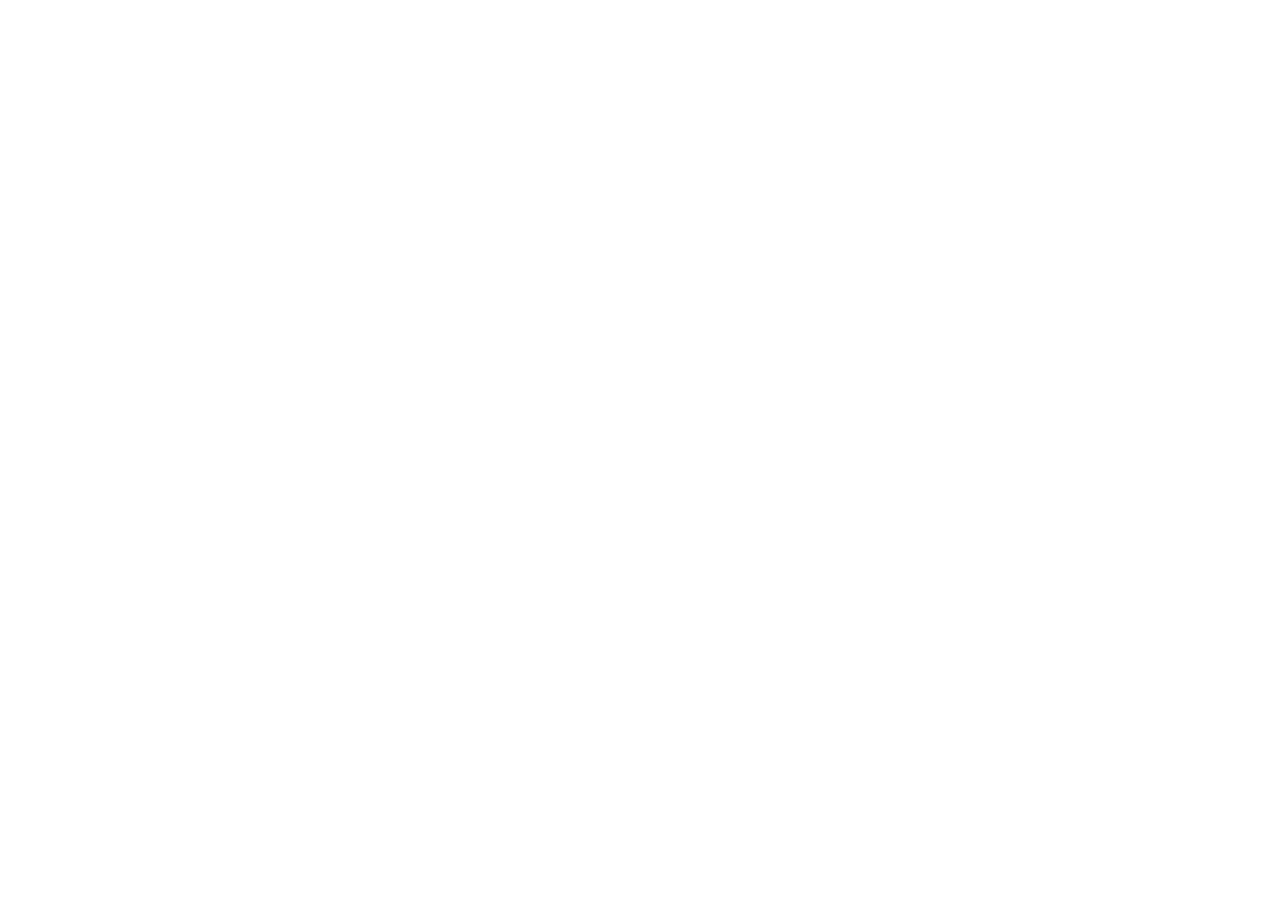
==== index.html @ fa5d4656 ":tada: Init: Basic structure of the project" ====
<!DOCTYPE html>
<html lang="en">
<head>
    <meta charset="UTF-8">
    <link rel="shortcut icon" href="Img/Parking-Sign-Flat-Style.ico" type="image/x-icon">
    <meta name="viewport" content="width=device-width, initial-scale=1.0">
    <meta name="copyright" content="Anderson Oloroso © 2026">
    <meta http-equiv="refresh" content="10000">
    <meta name="description" content="Proyecto Final JS">
    <meta name="author" content="Anderson-Olororoso">
    <link rel="stylesheet" href="Css/style.css">
    <link rel="stylesheet" href="Css/responsive.css">
    <title>Parqueo Tu favorito</title>
</head>
<body>
    

    <script src="JS/script.js"></script>
</body>
</html>
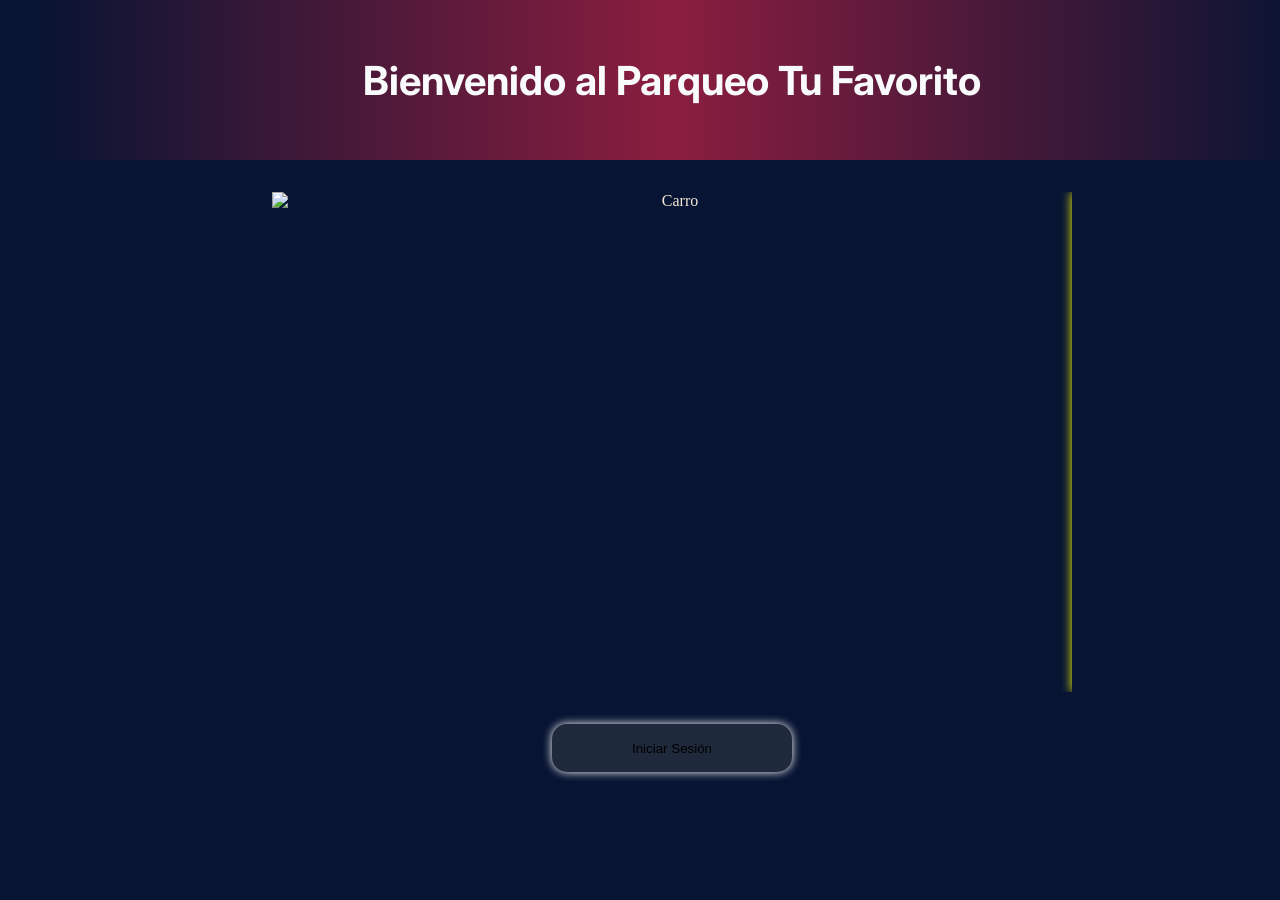
==== commit dd5eebc4: ":sparkles: Feat: Main page finished" ====
--- a/index.html
+++ b/index.html
@@ -13,8 +13,20 @@
     <title>Parqueo Tu favorito</title>
 </head>
 <body>
-    
-
+    <header>
+        <h1>Bienvenido al Parqueo Tu Favorito</h1>
+    </header>
+    <main>
+        <div id="carrusel">
+            <div id="pantalla">
+                <section><img src="https://media.gq.com.mx/photos/5d6ec5c43d0c810008e7008c/16:9/w_2560%2Cc_limit/bugatti.jpg" alt="Carro"></section>
+                <section><img src="https://images.unsplash.com/photo-1578047798395-2cbf6263c467?fm=jpg&q=60&w=3000&auto=format&fit=crop&ixlib=rb-4.1.0&ixid=M3wxMjA3fDB8MHxzZWFyY2h8Nnx8eWFtYWhhJTIwcjZ8ZW58MHx8MHx8fDA%3D" alt="Moto"></section>
+                <section><img src="https://puromotor.com/wp-content/uploads/2024/01/Captura-de-pantalla-2024-01-08-a-las-10.44.09-1-1024x667.png" alt="Otros"></section>
+            </div>
+        </div>
+        <a href="log-in.html" target="_self"><button>Iniciar Sesión</button></a>
+    </main>
+    <footer></footer>
     <script src="JS/script.js"></script>
 </body>
 </html>
--- a/Css/style.css
+++ b/Css/style.css
@@ -0,0 +1,153 @@
+@import url('https://fonts.googleapis.com/css2?family=Inter:wght@300;400;500;600;700&family=Poppins:wght@400;500;600;700&family=JetBrains+Mono:wght@400;500;600&display=swap');
+
+:root {
+    --bg-color:#071433;
+    --paper:#F3E9D7;
+    --accent:#D9773B;
+    --accent2:#8B1E3F;
+    --navy:#071433;        /* fondo oscuro */
+    --navy-mid:#0b2b44;    /* contraste más claro */
+    --warm-edge:#c99b78;   /* borde cálido visible */
+    --paper:#F3E9D7;  
+  /* Familias tipográficas */
+  --fuente-primaria: 'Inter', sans-serif;
+  --fuente-secundaria: 'Poppins', sans-serif;
+  --fuente-monoespaciada: 'JetBrains Mono', monospace;
+
+    --titulo: #f8fafc;
+    --subtitulo: #e2e8f0;
+    --texto-principal: #e2e8f0;
+    --texto-secundario: #94a3b8;
+    
+    --fondo-primario: #0f172a;
+    --fondo-secundario: #1e293b;
+    --fondo-oscuro: #020617;
+    --fondo-tarjeta: #1e293b;
+    --fondo-hover: #0c4a6e;
+
+    --borde-color: #334155;
+    --borde-frio: #0369a1;
+
+  /* Tamaños de fuente */
+  --h1: 2.5rem;
+  --h2: 2rem;
+  --h3: 1.5rem;
+  --h4: 1.25rem;
+  --texto-lg: 1.125rem;
+  --texto-base: 1rem;
+  --texto-sm: 0.875rem;
+  --texto-xs: 0.75rem;
+
+  /* Pesos de fuente */
+  --peso-light: 300;
+  --peso-normal: 400;
+  --peso-medio: 500;
+  --peso-semibold: 600;
+  --peso-bold: 700;
+
+  /* Altura de línea */
+  --altura-compacta: 1.2;
+  --altura-normal: 1.5;
+  --altura-espaciada: 1.8;
+
+  /* Espaciado de letras */
+  --tracking-normal: 0;
+  --tracking-wide: 0.025em;
+  --tracking-wider: 0.05em;
+}
+
+*{
+    margin: 0;
+    padding: 0;
+}
+
+body{
+  width: 100%;
+  height: auto;
+  display: flex;
+  background-color:var(--bg-color);
+  color: var(--paper);
+  align-items: center;
+  text-align: center;
+  justify-content: center;
+  flex-flow: column wrap;
+}
+header{
+  width: 100%;
+  height: 10rem;
+  display: flex;
+  align-items: center;
+  text-align: center;
+  justify-content: center;
+  background: linear-gradient(to right, var(--navy), var(--accent2), var(--navy));
+}
+header h1{
+  font-size: var(--h1);
+  font-family: var(--fuente-primaria);
+  color: var(--titulo);
+}
+main {
+  width: 100%;
+  margin: 2rem;
+  display: flex;
+  align-items: center;
+  text-align: center;
+  justify-content: center;
+  flex-flow: column wrap;
+}
+
+#carrusel {
+  display: flex;
+  width: 100%;
+  max-width: 800px; 
+  height: 500px; 
+  align-items: center;
+  justify-content: center;
+  overflow: hidden;
+  position: relative;
+}
+
+#pantalla {
+  display: flex;
+  width: 100%; 
+  height: 100%;
+  max-height: 500px;
+  transition: transform 0.6s ease-in-out;
+  border-radius: 15px;
+}
+
+section {
+  min-width: 100%;
+  height: 100%;
+  display: flex;  
+  align-items: center;  
+  justify-content: center;  
+}
+
+img {
+  width: 100%;  
+  height: 100%;
+  box-shadow: 0px 0px 10px yellow;
+  object-fit: contain; 
+  display: block;
+}
+
+main button{
+  margin-top: 2rem;
+  width: 15rem;
+  height: 3rem;
+  background-color: var(--fondo-secundario);
+  border-radius: 15px;
+  border-style: none;
+  box-shadow: 0px 0px 10px white;
+}
+main button a{
+  font-size: var(--texto-lg);
+  color: var(--texto-principal);
+  text-decoration: none;
+    
+}
+main button:hover{
+  transform: scale(1.1);
+  transition: 0.4s ease;
+}
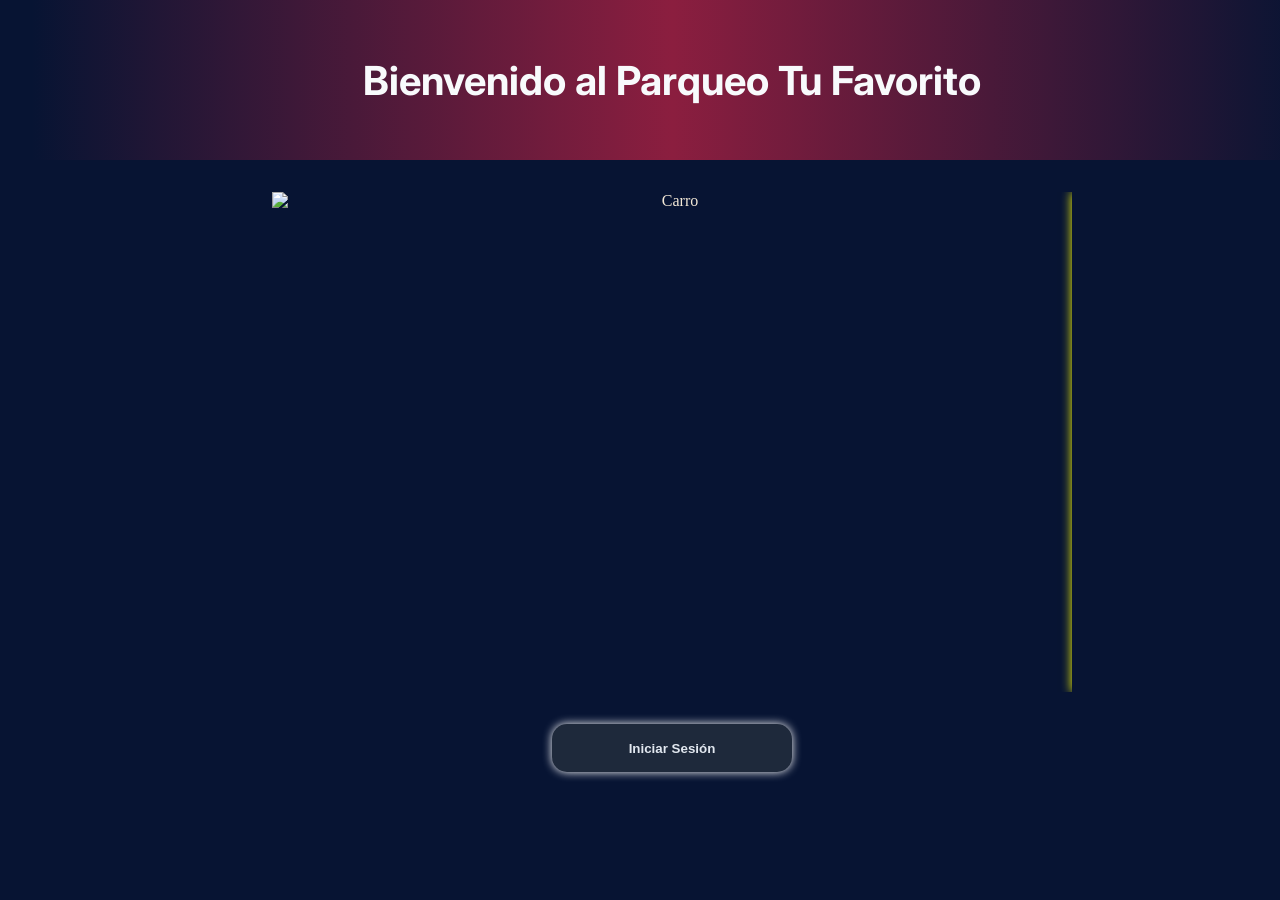
==== commit ca12b6e8: ":link: Link: Linking all pages" ====
--- a/index.html
+++ b/index.html
@@ -1,5 +1,5 @@
 <!DOCTYPE html>
-<html lang="en">
+<html lang="es">
 <head>
     <meta charset="UTF-8">
     <link rel="shortcut icon" href="Img/Parking-Sign-Flat-Style.ico" type="image/x-icon">
--- a/Css/style.css
+++ b/Css/style.css
@@ -1,32 +1,31 @@
 @import url('https://fonts.googleapis.com/css2?family=Inter:wght@300;400;500;600;700&family=Poppins:wght@400;500;600;700&family=JetBrains+Mono:wght@400;500;600&display=swap');
 
 :root {
-    --bg-color:#071433;
-    --paper:#F3E9D7;
-    --accent:#D9773B;
-    --accent2:#8B1E3F;
-    --navy:#071433;        /* fondo oscuro */
-    --navy-mid:#0b2b44;    /* contraste más claro */
-    --warm-edge:#c99b78;   /* borde cálido visible */
-    --paper:#F3E9D7;  
+  --bg-color:#071433;
+  --paper:#F3E9D7;
+  --accent:#D9773B;
+  --accent2:#8B1E3F;
+  --navy:#071433;        /* fondo oscuro */
+  --navy-mid:#0b2b44;    /* contraste más claro */
+  --warm-edge:#c99b78;   /* borde cálido visible */
+  --paper:#F3E9D7;  
   /* Familias tipográficas */
   --fuente-primaria: 'Inter', sans-serif;
   --fuente-secundaria: 'Poppins', sans-serif;
   --fuente-monoespaciada: 'JetBrains Mono', monospace;
 
-    --titulo: #f8fafc;
-    --subtitulo: #e2e8f0;
-    --texto-principal: #e2e8f0;
-    --texto-secundario: #94a3b8;
+  --titulo: #f8fafc;
+  --subtitulo: #e2e8f0;
+  --texto-principal: #e2e8f0;
+  --texto-secundario: #94a3b8;
     
-    --fondo-primario: #0f172a;
-    --fondo-secundario: #1e293b;
-    --fondo-oscuro: #020617;
-    --fondo-tarjeta: #1e293b;
-    --fondo-hover: #0c4a6e;
-
-    --borde-color: #334155;
-    --borde-frio: #0369a1;
+  --fondo-primario: #0f172a;
+  --fondo-secundario: #1e293b;
+  --fondo-oscuro: #020617;
+  --fondo-tarjeta: #1e293b;
+  --fondo-hover: #0c4a6e;
+  --borde-color: #334155;
+  --borde-frio: #0369a1;
 
   /* Tamaños de fuente */
   --h1: 2.5rem;
@@ -57,8 +56,9 @@
 }
 
 *{
-    margin: 0;
-    padding: 0;
+  margin: 0;
+  padding: 0;
+  box-sizing: border-box;
 }
 
 body{
@@ -86,6 +86,53 @@
   font-family: var(--fuente-primaria);
   color: var(--titulo);
 }
+
+
+.navbar {
+  width: 250px;
+  background: linear-gradient(135deg, #667eea, #764ba2);
+  height: 100vh;
+  padding: 20px 0;
+  position: fixed;
+  left: 0;
+  top: 0;
+  box-shadow: 2px 0 10px rgba(0, 0, 0, 0.2);
+}
+
+.navbar-header {
+  padding: 0 20px 30px;
+  border-bottom: 2px solid rgba(255, 255, 255, 0.2);
+  margin-bottom: 20px;
+}
+
+.navbar-header h3 {
+  color: var(--texto-principal);
+  font-size: var(--h3);
+}
+
+.navbar ul {
+  list-style: none;
+}
+
+.navbar li {
+  margin: 10px 0;
+}
+
+.navbar a {
+  display: block;
+  padding: 15px 20px;
+  color: var(--texto-principal);
+  text-decoration: none;
+  transition: 0.3s;
+  border-left: 4px solid transparent;
+}
+
+.navbar a:hover {
+  background: rgba(255, 255, 255, 0.1);
+  border-left-color: var(--borde-frio);
+  padding-left: 25px;
+}
+
 main {
   width: 100%;
   margin: 2rem;
@@ -139,6 +186,8 @@
   background-color: var(--fondo-secundario);
   border-radius: 15px;
   border-style: none;
+  font-weight: var(--peso-bold);
+  color: var(--texto-principal);
   box-shadow: 0px 0px 10px white;
 }
 main button a{
@@ -150,4 +199,101 @@
 main button:hover{
   transform: scale(1.1);
   transition: 0.4s ease;
+}
+
+form{
+  width: 20rem;
+  height: 30rem;
+  display: flex;
+  align-items: center;
+  text-align: center;
+  justify-content: center;
+  flex-flow: column wrap;
+  background-color: #0369a1;
+  border-radius: 15px;
+  box-shadow: 0px 0px 10px var(--texto-principal);
+}
+
+form img{
+  width: 5rem;
+  height: 5rem;
+  box-shadow: none;
+  margin-bottom: 1rem;
+}
+
+
+form label {
+  margin-top: 1rem;
+  font-size: var(--h4);
+  color: var(--texto-secundario);
+  margin-bottom: 8px;
+  font-weight: 500;
+  display: flex;
+}
+
+form input, select {
+  padding: 12px;
+  border: 2px solid var(--paper);
+  border-radius: 6px;
+  font-size: 16px;
+  transition: 0.3s;
+}
+
+form input:focus {
+  outline: none;
+  border-color: #667eea;
+  box-shadow: 0 0 0 3px rgba(102, 126, 234, 0.1);
+}
+
+form button {
+  width: 75%;
+  padding: 12px;
+  margin-top: 1rem;
+  background: #667eea;
+  color: var(--texto-principal);
+  border: none;
+  border-radius: 6px;
+  font-size: 16px;
+  font-weight: 600;
+  cursor: pointer;
+  transition: 0.3s;
+  box-shadow: none;
+}
+
+form button:hover {
+  background: #764ba2;
+  transform: translateY(-2px);
+}
+
+.register-vehicle{
+  padding-top: 2rem;
+  height: auto;
+  padding-bottom: 3rem;
+  box-shadow: none;
+}
+
+.register-vehicle-type{
+  height: auto;
+  box-shadow: none;
+  padding: 3rem 2rem 3rem 2rem;
+}
+
+.croquis{
+  flex-grow: 1;
+  width: calc(100% - 250px);
+  height: auto;
+  display: flex;
+  gap: 1rem;
+  flex-flow: row wrap;
+  margin: 3rem 3rem 3rem 0;
+  margin-left: 250px;
+}
+
+.croquis div{
+  width: 14.5rem;
+  height: 10rem;
+  background-color: #667eea;
+  display: flex;
+  align-items: center;
+  justify-content: center;
 }
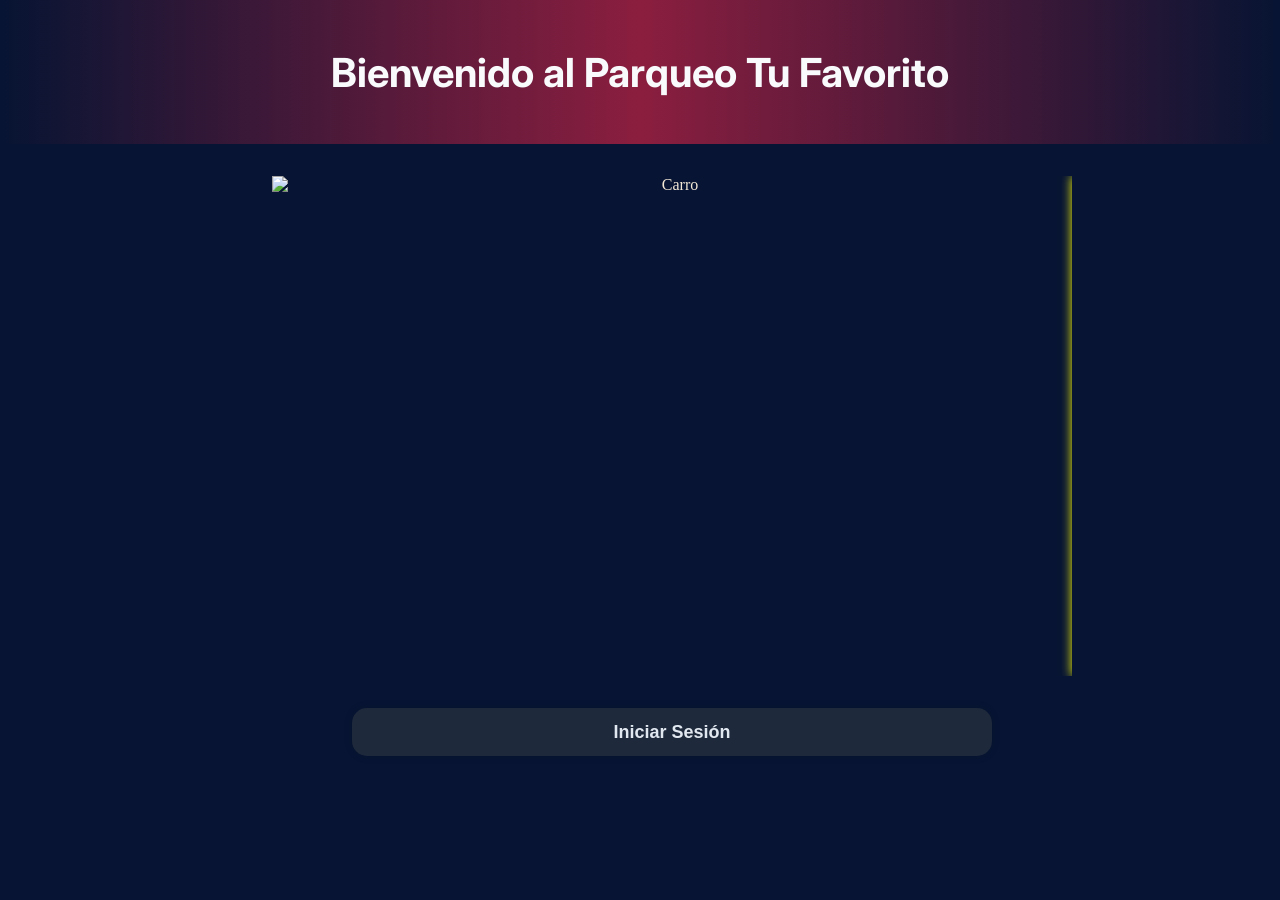
==== commit 668bc00c: ":sparkles: Feat: Reportes" ====
--- a/index.html
+++ b/index.html
@@ -24,7 +24,7 @@
                 <section><img src="https://puromotor.com/wp-content/uploads/2024/01/Captura-de-pantalla-2024-01-08-a-las-10.44.09-1-1024x667.png" alt="Otros"></section>
             </div>
         </div>
-        <a href="log-in.html" target="_self"><button>Iniciar Sesión</button></a>
+        <button><a href="log-in.html" target="_self">Iniciar Sesión</a></button>
     </main>
     <footer></footer>
     <script src="JS/script.js"></script>
--- a/Css/style.css
+++ b/Css/style.css
@@ -1,31 +1,55 @@
 @import url('https://fonts.googleapis.com/css2?family=Inter:wght@300;400;500;600;700&family=Poppins:wght@400;500;600;700&family=JetBrains+Mono:wght@400;500;600&display=swap');
 
 :root {
-  --bg-color:#071433;
-  --paper:#F3E9D7;
-  --accent:#D9773B;
-  --accent2:#8B1E3F;
-  --navy:#071433;        /* fondo oscuro */
-  --navy-mid:#0b2b44;    /* contraste más claro */
-  --warm-edge:#c99b78;   /* borde cálido visible */
-  --paper:#F3E9D7;  
-  /* Familias tipográficas */
-  --fuente-primaria: 'Inter', sans-serif;
-  --fuente-secundaria: 'Poppins', sans-serif;
-  --fuente-monoespaciada: 'JetBrains Mono', monospace;
-
+  /* Colores principales */
+  --bg-color: #071433;
+  --navy: #071433;
+  --navy-mid: #0b2b44;
+  --navy-dark: #0f172a;
+  --navy-darker: #020617;
+  --navy-lightest: #1e293b;
+
+  /* Colores acentos */
+  --accent: #D9773B;
+  --accent2: #8B1E3F;
+  --accent-blue: #0369a1;
+  --accent-blue-light: #0284c7;
+  --accent-green: #059669;
+  --accent-green-light: #10b981;
+  --accent-red: #dc2626;
+  --accent-red-light: #ef4444;
+
+  /* Colores de texto */
+  --paper: #F3E9D7;
   --titulo: #f8fafc;
   --subtitulo: #e2e8f0;
   --texto-principal: #e2e8f0;
   --texto-secundario: #94a3b8;
-    
+
+  /* Colores de fondo */
   --fondo-primario: #0f172a;
   --fondo-secundario: #1e293b;
   --fondo-oscuro: #020617;
   --fondo-tarjeta: #1e293b;
   --fondo-hover: #0c4a6e;
+  --warm-edge: #c99b78;
+
+  /* Colores de borde */
   --borde-color: #334155;
   --borde-frio: #0369a1;
+  --borde-transparente: rgba(255, 255, 255, 0.2);
+  --borde-transparente-light: rgba(255, 255, 255, 0.15);
+  --borde-transparente-dark: rgba(0, 0, 0, 0.2);
+
+  /* Colores de estado */
+  --slot-ocupado: #0369a1;
+  --slot-libre: #8B1E3F;
+  --slot-total: #059669;
+
+  /* Gradientes */
+  --gradient-header: linear-gradient(to right, var(--navy), var(--accent2), var(--navy));
+  --gradient-navbar: linear-gradient(135deg, #667eea, #764ba2);
+  --gradient-button-hover: #764ba2;
 
   /* Tamaños de fuente */
   --h1: 2.5rem;
@@ -53,6 +77,40 @@
   --tracking-normal: 0;
   --tracking-wide: 0.025em;
   --tracking-wider: 0.05em;
+
+  /* Tamaños comunes */
+  --spacing-xs: 0.25rem;
+  --spacing-sm: 0.5rem;
+  --spacing-md: 1rem;
+  --spacing-lg: 1.5rem;
+  --spacing-xl: 2rem;
+  --spacing-2xl: 3rem;
+
+  /* Border radius */
+  --radius-sm: 6px;
+  --radius-md: 8px;
+  --radius-lg: 12px;
+  --radius-xl: 15px;
+
+  /* Sombras */
+  --shadow-sm: 0px 0px 10px rgba(0, 0, 0, 0.1);
+  --shadow-md: 2px 0 10px rgba(0, 0, 0, 0.2);
+  --shadow-lg: 0 10px 25px -5px rgba(2, 6, 23, 0.5);
+  --shadow-xl: 0 10px 40px rgba(0, 0, 0, 0.5);
+
+  /* Familias tipográficas */
+  --fuente-primaria: 'Inter', sans-serif;
+  --fuente-secundaria: 'Poppins', sans-serif;
+  --fuente-monoespaciada: 'JetBrains Mono', monospace;
+
+  /* Duraciones de transición */
+  --transition-fast: 0.2s ease;
+  --transition-normal: 0.3s;
+  --transition-slow: 0.6s ease-in-out;
+
+  /* Ancho de navbar */
+  --navbar-width: 250px;
+  --navbar-width-compact: 220px;
 }
 
 *{
@@ -67,19 +125,18 @@
   display: flex;
   background-color:var(--bg-color);
   color: var(--paper);
+  flex-direction: column;
+  margin: 0;
+  padding: 0;
+}
+header{
+  width: 100%;
+  height: 7rem;
+  display: flex;
   align-items: center;
   text-align: center;
   justify-content: center;
-  flex-flow: column wrap;
-}
-header{
-  width: 100%;
-  height: 10rem;
-  display: flex;
-  align-items: center;
-  text-align: center;
-  justify-content: center;
-  background: linear-gradient(to right, var(--navy), var(--accent2), var(--navy));
+  background: var(--gradient-header);
 }
 header h1{
   font-size: var(--h1);
@@ -89,19 +146,19 @@
 
 
 .navbar {
-  width: 250px;
-  background: linear-gradient(135deg, #667eea, #764ba2);
+  width: var(--navbar-width);
+  background: var(--gradient-navbar);
   height: 100vh;
   padding: 20px 0;
   position: fixed;
   left: 0;
   top: 0;
-  box-shadow: 2px 0 10px rgba(0, 0, 0, 0.2);
+  box-shadow: var(--shadow-md);
 }
 
 .navbar-header {
   padding: 0 20px 30px;
-  border-bottom: 2px solid rgba(255, 255, 255, 0.2);
+  border-bottom: 2px solid var(--borde-transparente);
   margin-bottom: 20px;
 }
 
@@ -136,12 +193,14 @@
 main {
   width: 100%;
   margin: 2rem;
+  height: auto;
   display: flex;
   align-items: center;
   text-align: center;
   justify-content: center;
   flex-flow: column wrap;
 }
+
 
 #carrusel {
   display: flex;
@@ -184,33 +243,36 @@
   width: 15rem;
   height: 3rem;
   background-color: var(--fondo-secundario);
-  border-radius: 15px;
+  border-radius: var(--radius-xl);
   border-style: none;
   font-weight: var(--peso-bold);
   color: var(--texto-principal);
-  box-shadow: 0px 0px 10px white;
-}
+  box-shadow: var(--shadow-sm);
+}
+
 main button a{
   font-size: var(--texto-lg);
   color: var(--texto-principal);
   text-decoration: none;
+
     
 }
 main button:hover{
   transform: scale(1.1);
-  transition: 0.4s ease;
+  transition: var(--transition-normal);
 }
 
 form{
   width: 20rem;
-  height: 30rem;
+  height: auto;
   display: flex;
   align-items: center;
   text-align: center;
   justify-content: center;
   flex-flow: column wrap;
-  background-color: #0369a1;
-  border-radius: 15px;
+  background-color: var(--accent-blue);
+  border-radius: var(--radius-xl);
+  padding: var(--spacing-2xl) var(--spacing-lg) var(--spacing-2xl) var(--spacing-lg);
   box-shadow: 0px 0px 10px var(--texto-principal);
 }
 
@@ -218,25 +280,25 @@
   width: 5rem;
   height: 5rem;
   box-shadow: none;
-  margin-bottom: 1rem;
+  margin-bottom: var(--spacing-md);
 }
 
 
 form label {
-  margin-top: 1rem;
+  margin-top: var(--spacing-md);
   font-size: var(--h4);
   color: var(--texto-secundario);
   margin-bottom: 8px;
-  font-weight: 500;
+  font-weight: var(--peso-medio);
   display: flex;
 }
 
 form input, select {
   padding: 12px;
   border: 2px solid var(--paper);
-  border-radius: 6px;
+  border-radius: var(--radius-sm);
   font-size: 16px;
-  transition: 0.3s;
+  transition: var(--transition-normal);
 }
 
 form input:focus {
@@ -248,20 +310,20 @@
 form button {
   width: 75%;
   padding: 12px;
-  margin-top: 1rem;
+  margin-top: var(--spacing-md);
   background: #667eea;
   color: var(--texto-principal);
   border: none;
-  border-radius: 6px;
+  border-radius: var(--radius-sm);
   font-size: 16px;
-  font-weight: 600;
+  font-weight: var(--peso-semibold);
   cursor: pointer;
-  transition: 0.3s;
+  transition: var(--transition-normal);
   box-shadow: none;
 }
 
 form button:hover {
-  background: #764ba2;
+  background: var(--gradient-button-hover);
   transform: translateY(-2px);
 }
 
@@ -277,23 +339,356 @@
   box-shadow: none;
   padding: 3rem 2rem 3rem 2rem;
 }
-
-.croquis{
-  flex-grow: 1;
-  width: calc(100% - 250px);
+.record-vehicles, .record-types, .record-facturas, .record-reportes{
+  width: calc(100% - 300px); 
+  margin-left: 5rem;      
+  margin-right: auto;
   height: auto;
   display: flex;
-  gap: 1rem;
+  flex-flow: column wrap;
+  justify-content: space-evenly;
+  align-items: center;
+}
+
+.filters, .text{
+  width:calc(100% - 300px);
+  height: auto;
+  display: flex;
   flex-flow: row wrap;
-  margin: 3rem 3rem 3rem 0;
-  margin-left: 250px;
-}
-
-.croquis div{
-  width: 14.5rem;
-  height: 10rem;
-  background-color: #667eea;
-  display: flex;
-  align-items: center;
-  justify-content: center;
-}+  align-items: center;
+  justify-content: center;
+  gap: 30rem;
+  font-weight: bold;
+  color: white;
+}
+.slots{
+  min-width: calc(100% - 300px);
+  display: flex;
+  flex-flow: row wrap;
+  justify-content: center;
+  align-items: center;
+}
+
+.slots h2{
+  width: 100%;
+  margin-bottom: 1rem;
+}
+
+.slots div{
+  width: 10%;
+  height: 5rem;
+  align-items: center;
+  margin-bottom: 1rem;
+  display: flex;
+  flex-flow: column wrap;
+  justify-content: center;
+  text-align: center;
+}
+
+.slots div strong{
+  font-size: 2rem;
+}
+
+#occuped-slot{
+  background-color: var(--slot-ocupado);
+}
+#free-slot{
+  background-color: var(--slot-libre);
+}
+
+.all-slots{
+  background-color: var(--slot-total);
+}
+
+.table-container {
+  width: 80%;
+  max-width: 1400px;
+  margin: var(--spacing-md) 0rem var(--spacing-md) 2rem;
+  background-color: var(--navy-mid);
+  border-radius: var(--radius-lg);
+  border: 1px solid var(--borde-color);
+  box-shadow: var(--shadow-lg);
+  overflow-x: auto;
+  -webkit-overflow-scrolling: touch;
+}
+table {
+  width: 100%;
+  border-collapse: collapse;
+  font-family: var(--fuente-primaria);
+  text-align: center;
+}
+
+th {
+  background-color: var(--navy);
+  color: var(--titulo);
+  font-family: var(--fuente-secundaria);
+  font-size: var(--texto-sm);
+  font-weight: var(--peso-semibold);
+  text-transform: uppercase;
+  letter-spacing: var(--tracking-wider);
+  padding: 18px 24px;
+  border-bottom: 2px solid var(--warm-edge);
+}
+
+th:first-child { border-top-left-radius: var(--radius-lg); }
+th:last-child { border-top-right-radius: var(--radius-lg); }
+
+td {
+  padding: 16px 24px;
+  color: var(--texto-principal);
+  font-size: var(--texto-base);
+  font-weight: var(--peso-normal);
+  line-height: var(--altura-compacta);
+  border-bottom: 1px solid var(--borde-color);
+  transition: background-color var(--transition-fast);
+}
+
+tbody tr:nth-child(even) {
+  background-color: rgba(2, 6, 23, 0.2);
+}
+
+tbody tr:hover {
+  background-color: var(--fondo-hover);
+}
+.placa {
+  font-family: var(--fuente-monoespaciada);
+  font-weight: var(--peso-bold);
+  color: var(--paper);
+  background-color: var(--fondo-secundario);
+  padding: 6px 12px;
+  border-radius: var(--radius-sm);
+  border: 1px solid var(--warm-edge);
+  display: inline-block;
+  letter-spacing: var(--tracking-wide);
+}
+.tipo-auto {
+  font-weight: var(--peso-medio);
+  color: var(--subtitulo);
+}
+.hora {
+  color: var(--texto-secundario);
+  font-size: var(--texto-sm);
+}
+.tarifa {
+  font-family: var(--fuente-secundaria);
+  font-weight: var(--peso-bold);
+  color: var(--accent);
+  font-size: var(--texto-lg);
+  text-shadow: 0 2px 4px rgba(139, 30, 63, 0.2);
+}
+tbody tr:last-child td {
+  border-bottom: none;
+}
+
+.modal {
+  display: none;
+  position: fixed;
+  z-index: 1000;
+  left: 0;
+  top: 0;
+  width: 100%;
+  height: 100%;
+  background-color: rgba(0, 0, 0, 0.7);
+  align-items: center;
+  justify-content: center;
+  overflow-y: auto;
+  padding: 2rem 0;
+}
+
+.modal-contenido {
+  background-color: var(--fondo-tarjeta);
+  padding: var(--spacing-lg);
+  border: 2px solid var(--borde-frio);
+  border-radius: var(--radius-lg);
+  max-width: 500px;
+  width: 90%;
+  box-shadow: var(--shadow-xl);
+  animation: slideIn var(--transition-slow);
+  margin: 0 auto;
+}
+
+@keyframes slideIn {
+  from {
+    transform: translateY(-50px);
+    opacity: 0;
+  }
+  to {
+    transform: translateY(0);
+    opacity: 1;
+  }
+}
+
+.modal-header {
+  display: flex;
+  justify-content: space-between;
+  align-items: center;
+  margin-bottom: 1.5rem;
+  border-bottom: 2px solid var(--borde-color);
+  padding-bottom: var(--spacing-md);
+}
+
+.modal-header h2 {
+  color: var(--titulo);
+  font-size: var(--h3);
+  margin: 0;
+}
+
+.cerrar-modal {
+  background: none;
+  border: none;
+  font-size: 2rem;
+  color: var(--accent);
+  cursor: pointer;
+  transition: var(--transition-fast);
+}
+
+.cerrar-modal:hover {
+  color: var(--accent2);
+  transform: scale(1.2);
+}
+
+.modal-body {
+  margin-top: var(--spacing-md);
+}
+
+.modal-acciones {
+  display: flex;
+  gap: var(--spacing-md);
+  justify-content: center;
+  flex-wrap: wrap;
+  margin-top: 1.5rem;
+}
+
+.btn-accion, .btn-fila {
+  padding: 0.75rem 1.5rem;
+  border: none;
+  border-radius: var(--radius-sm);
+  font-size: var(--texto-base);
+  font-weight: var(--peso-medio);
+  cursor: pointer;
+  transition: var(--transition-normal);
+  display: flex;
+  align-items: center;
+  gap: var(--spacing-sm);
+}
+
+.btn-accion {
+  min-width: 120px;
+  justify-content: center;
+}
+
+.btn-editar {
+  background-color: var(--accent-blue);
+  color: var(--texto-principal);
+}
+
+.btn-editar:hover {
+  background-color: var(--accent-blue-light);
+  transform: translateY(-2px);
+  box-shadow: 0 5px 15px rgba(3, 105, 161, 0.3);
+}
+
+.btn-tarifa {
+  background-color: var(--accent-green);
+  color: var(--texto-principal);
+}
+
+.btn-tarifa:hover {
+  background-color: var(--accent-green-light);
+  transform: translateY(-2px);
+  box-shadow: 0 5px 15px rgba(16, 185, 129, 0.3);
+}
+
+.btn-eliminar {
+  background-color: var(--accent-red);
+  color: var(--texto-principal);
+}
+
+.btn-eliminar:hover {
+  background-color: var(--accent-red-light);
+  transform: translateY(-2px);
+  box-shadow: 0 5px 15px rgba(220, 38, 38, 0.3);
+}
+
+.btn-cancelar, .btn-cancelar-edicion {
+  background-color: var(--borde-color);
+  color: var(--texto-principal);
+}
+
+.btn-cancelar:hover, .btn-cancelar-edicion:hover {
+  background-color: var(--fondo-hover);
+}
+
+.btn-guardar {
+  background-color: var(--accent-green-light);
+  color: var(--texto-principal);
+}
+
+.btn-guardar:hover {
+  background-color: var(--accent-green);
+  transform: translateY(-2px);
+  box-shadow: 0 5px 15px rgba(16, 185, 129, 0.3);
+}
+
+.btn-opciones {
+  background-color: var(--accent);
+  color: white;
+  padding: 0.3rem 0.6rem;
+  font-size: 0.8rem;
+}
+
+.btn-opciones:hover {
+  background-color: var(--accent2);
+  transform: scale(1.1);
+}
+
+.btn-fila {
+  min-width: auto;
+  padding: 0.5rem 1rem;
+}
+
+.modal-edicion {
+  max-width: 600px;
+}
+
+.form-group {
+  margin-bottom: 1.5rem;
+  text-align: left;
+}
+
+.form-group label {
+  display: block;
+  color: var(--titulo);
+  font-weight: var(--peso-medio);
+  margin-bottom: var(--spacing-sm);
+  font-size: var(--texto-base);
+}
+
+.form-group input,
+.form-group select {
+  width: 100%;
+  padding: 0.75rem;
+  border: 2px solid var(--borde-color);
+  border-radius: var(--radius-sm);
+  background-color: var(--fondo-secundario);
+  color: var(--texto-principal);
+  font-size: var(--texto-base);
+  transition: var(--transition-normal);
+}
+
+.form-group input:focus,
+.form-group select:focus {
+  outline: none;
+  border-color: var(--borde-frio);
+  box-shadow: 0 0 0 3px rgba(3, 105, 161, 0.1);
+  background-color: rgba(3, 105, 161, 0.05);
+}
+
+.form-group input::placeholder {
+  color: var(--texto-secundario);
+}
+
+.acciones {
+  text-align: center;
+}
+
--- a/Css/responsive.css
+++ b/Css/responsive.css
@@ -0,0 +1,839 @@
+
+@media (max-width: 480px) {
+  :root {
+    --h1: 1.5rem;
+    --h2: 1.2rem;
+    --h3: 1rem;
+    --h4: 0.9rem;
+    --texto-lg: 0.9rem;
+    --texto-base: 0.85rem;
+    --texto-sm: 0.75rem;
+  }
+
+  body {
+    margin: 0;
+    padding: 0;
+    overflow-x: hidden;
+  }
+
+  header {
+    height: auto;
+    padding: 0;
+    width: 100%;
+    flex-direction: column;
+  }
+
+  header h1 {
+    font-size: var(--h1);
+    margin: 0.5rem 0;
+    padding: 0.5rem;
+  }
+
+  .navbar {
+    width: 100%;
+    height: auto;
+    position: relative;
+    padding: 0;
+    background: var(--gradient-navbar);
+  }
+
+  .navbar-header {
+    display: none;
+  }
+
+  .menu-toggle {
+    display: none;
+  }
+
+  .navbar ul {
+    display: flex !important;
+    flex-direction: row;
+    width: 100%;
+    flex-wrap: nowrap;
+    justify-content: space-around;
+    margin: 0;
+    padding: 0;
+    list-style: none;
+  }
+
+  .navbar li {
+    margin: 0;
+    width: auto;
+    flex: 1;
+  }
+
+  .navbar a {
+    display: block;
+    padding: 0.8rem 0.3rem;
+    font-size: 0.65rem;
+    border-left: none;
+    border-bottom: none;
+    text-align: center;
+    color: white;
+    text-decoration: none;
+    transition: 0.3s;
+  }
+
+  .navbar a:hover {
+    background: rgba(255, 255, 255, 0.15);
+    border-left: none;
+  }
+
+  main {
+    margin: 0;
+    width: 100%;
+    padding: 1rem;
+    max-height: calc(100vh - 200px);
+    overflow-y: auto;
+    display: flex;
+    flex-flow: row wrap;
+  }
+  section {
+    width: 100%;
+    display: flex;
+  }
+
+  .slots {
+    width: 100%;
+    flex-flow: column;
+    gap: 1rem;
+    display: flex;
+    align-items: stretch;
+    padding: 0;
+  }
+
+  .slots h2 {
+    width: 100%;
+    margin-bottom: 1rem;
+    font-size: var(--h2);
+    text-align: center;
+  }
+
+  .slots div {
+    width: 100%;
+    height: auto;
+    padding: 1.5rem 1rem;
+    min-height: 4rem;
+    display: flex;
+    flex-direction: column;
+    justify-content: center;
+    align-items: center;
+    text-align: center;
+    border-radius: 8px;
+    margin-bottom: 0.5rem;
+  }
+
+  .slots div h3 {
+    font-size: var(--texto-base);
+    margin-bottom: 0.5rem;
+  }
+
+  .slots div strong {
+    font-size: 1.5rem;
+  }
+
+  #occuped-slot {
+    background-color: var(--slot-ocupado);
+  }
+
+  #free-slot {
+    background-color: var(--slot-libre);
+  }
+
+  .all-slots {
+    background-color: var(--slot-total);
+  }
+
+  .record-vehicles, .record-types,.record-facturas {
+    width: 100%;
+    margin-left: 0;
+    margin-right: 0;
+    padding: 0 1rem;
+    display: flex;
+    flex-direction: column;
+    align-items: stretch;
+  }
+
+  .record-vehicles h2, .record-types h2 {
+    font-size: var(--h2);
+    margin: 1.5rem 0 1rem;
+    text-align: center;
+  }
+
+  .table-container {
+    width: 100%;
+    max-width: 100%;
+    margin: 0.5rem 0 1rem;
+    padding: 0;
+    border-radius: var(--radius-md);
+    overflow-x: auto;
+    -webkit-overflow-scrolling: touch;
+  }
+
+  table {
+    width: 100%;
+    display: block;
+    min-width: 300px;
+  }
+
+  thead {
+    display: none;
+  }
+
+  tbody {
+    display: block;
+    width: 100%;
+  }
+
+  tbody tr {
+    display: block;
+    background-color: var(--fondo-tarjeta);
+    border: 1px solid var(--borde-color);
+    border-radius: var(--radius-md);
+    margin-bottom: 1rem;
+    padding: 1rem;
+  }
+
+  tbody tr:nth-child(even) {
+    background-color: var(--fondo-tarjeta);
+  }
+
+  tbody tr:hover {
+    background-color: var(--fondo-hover);
+  }
+
+  tbody td {
+    display: grid;
+    grid-template-columns: 100px 1fr;
+    gap: 0.5rem;
+    padding: 0.5rem 0;
+    border: none;
+    text-align: left;
+    font-size: var(--texto-sm);
+  }
+
+  tbody td:before {
+    content: attr(data-label);
+    font-weight: var(--peso-bold);
+    color: var(--titulo);
+    grid-column: 1;
+    text-transform: uppercase;
+    font-size: 0.7rem;
+  }
+
+  tbody td {
+    grid-column: 2;
+  }
+
+  .acciones {
+    grid-column: 1 / -1;
+    display: flex;
+    justify-content: center;
+    padding-top: 0.5rem;
+    border-top: 1px solid var(--borde-color);
+  }
+
+  form {
+    width: 100%;
+    max-width: 100%;
+    padding: 1.5rem 1rem;
+    margin: 0 auto 1.5rem;
+    border-radius: 8px;
+  }
+
+  form label {
+    font-size: var(--texto-sm);
+    margin-bottom: 0.3rem;
+  }
+
+  form input, form select {
+    width: 100%;
+    padding: 0.75rem;
+    font-size: 16px;
+    margin-bottom: 1rem;
+  }
+
+  form button {
+    width: 100%;
+    padding: 0.75rem;
+    font-size: var(--texto-sm);
+  }
+
+  main button {
+    width: 100%;
+    max-width: 300px;
+    height: 2.5rem;
+    font-size: var(--texto-base);
+    margin: 1rem auto;
+  }
+
+  .modal-contenido {
+    width: 95%;
+    max-width: 100%;
+    padding: 1.5rem 1rem;
+    border-radius: var(--radius-lg);
+  }
+
+  .modal-header h2 {
+    font-size: var(--h3);
+  }
+
+  .modal-acciones {
+    flex-direction: column;
+    gap: 0.5rem;
+  }
+
+  .btn-accion {
+    width: 100%;
+    min-width: auto;
+    padding: 0.75rem;
+    font-size: var(--texto-base);
+  }
+
+  .btn-fila {
+    padding: 0.3rem 0.6rem;
+    font-size: 0.8rem;
+  }
+
+  .form-group {
+    margin-bottom: 1rem;
+  }
+
+  .form-group label {
+    font-size: var(--texto-sm);
+    margin-bottom: 0.5rem;
+  }
+
+  .form-group input,
+  .form-group select {
+    width: 100%;
+    padding: 0.75rem;
+    font-size: 16px;
+  }
+
+  .modal-edicion {
+    max-width: 95%;
+  }
+}
+
+@media (max-width: 768px) and (min-width: 481px) {
+  :root {
+    --h1: 1.75rem;
+    --h2: 1.4rem;
+    --h3: 1.1rem;
+    --h4: 1rem;
+  }
+
+  header {
+    height: auto;
+    padding: 0;
+    flex-direction: column;
+  }
+
+  header h1 {
+    font-size: var(--h1);
+    padding: 0.5rem;
+  }
+
+  .navbar {
+    width: 100%;
+    height: auto;
+    position: relative;
+  }
+
+  .navbar-header {
+    display: none;
+  }
+
+  .menu-toggle {
+    display: none;
+  }
+
+  .navbar ul {
+    display: flex !important;
+    flex-direction: row;
+    width: 100%;
+    flex-wrap: wrap;
+    justify-content: space-around;
+    margin: 0;
+    padding: 0.5rem 0;
+  }
+
+  .navbar li {
+    width: auto;
+    flex: 1;
+    margin: 0;
+    min-width: 80px;
+  }
+
+  .navbar a {
+    padding: 0.8rem 0.4rem;
+    border-left: none;
+    font-size: var(--texto-xs);
+    text-align: center;
+  }
+
+  main {
+    margin: 1rem;
+    width: calc(100% - 2rem);
+    max-height: calc(100vh - 250px);
+    overflow-y: auto;
+  }
+
+  .slots {
+    width: 100%;
+    flex-flow: row wrap;
+    gap: 1rem;
+  }
+
+  .slots h2 {
+    width: 100%;
+    margin-bottom: 1rem;
+  }
+
+  .slots div {
+    width: calc(50% - 0.5rem);
+    height: 5rem;
+    padding: 1rem;
+    display: flex;
+    flex-direction: column;
+    justify-content: center;
+    align-items: center;
+    text-align: center;
+    border-radius: var(--radius-md);
+  }
+
+  .slots div h3 {
+    font-size: var(--texto-sm);
+    margin-bottom: 0.3rem;
+  }
+
+  .slots div strong {
+    font-size: 1.5rem;
+  }
+
+  #occuped-slot {
+    background-color: var(--slot-ocupado);
+  }
+
+  #free-slot {
+    background-color: var(--slot-libre);
+  }
+
+  .all-slots {
+    background-color: var(--slot-total);
+  }
+
+  .croquis {
+    width: 100%;
+    margin: 2rem 0;
+    flex-direction: row;
+    flex-wrap: wrap;
+  }
+
+  .croquis div {
+    width: calc(50% - 0.5rem);
+    height: 12rem;
+    margin-bottom: 1rem;
+  }
+
+  .record-vehicles, .record-types {
+    width: 100%;
+    margin: 0;
+  }
+
+  .table-container {
+    width: 100%;
+    margin: 1.5rem 0;
+    overflow-x: auto;
+    -webkit-overflow-scrolling: touch;
+  }
+
+  thead {
+    display: none;
+  }
+
+  table {
+    min-width: 350px;
+  }
+
+  tbody tr {
+    display: block;
+    margin-bottom: 1.5rem;
+    border: 1px solid var(--borde-color);
+    border-radius: 8px;
+    padding: 1rem;
+    background-color: var(--fondo-tarjeta);
+  }
+
+  tbody td {
+    display: flex;
+    justify-content: space-between;
+    padding: 0.5rem 0;
+    border: none;
+    border-bottom: 1px solid var(--borde-color);
+  }
+
+  tbody td:last-child {
+    border-bottom: none;
+  }
+
+  tbody td::before {
+    content: attr(data-label);
+    font-weight: var(--peso-bold);
+    text-align: left;
+    color: var(--titulo);
+    text-transform: uppercase;
+    font-size: 0.75rem;
+  }
+
+  form {
+    width: 90%;
+    max-width: 500px;
+    padding: 2rem 1.5rem;
+  }
+
+  form button {
+    width: 100%;
+  }
+
+  main button {
+    width: 70%;
+    height: 2.75rem;
+  }
+
+  .modal-contenido {
+    width: 90%;
+    max-width: 100%;
+  }
+
+  .modal-acciones {
+    flex-direction: row;
+    gap: 0.75rem;
+  }
+
+  .btn-accion {
+    flex: 1;
+  }
+}
+
+@media (min-width: 769px) and (max-width: 1024px) {
+  header {
+    height: 7rem;
+    padding: 1rem;
+  }
+
+  .menu-toggle {
+    display: none;
+  }
+
+  .navbar {
+    width: var(--navbar-width-compact);
+    height: 100vh;
+    position: fixed;
+    left: 0;
+    top: 0;
+    flex-direction: column;
+  }
+
+  .navbar-header {
+    padding: 20px;
+    border-bottom: 2px solid var(--borde-transparente);
+    margin-bottom: 20px;
+  }
+
+  .navbar ul {
+    display: flex !important;
+    flex-direction: column;
+    width: 100%;
+  }
+
+  .navbar li {
+    margin: 5px 0;
+  }
+
+  .navbar a {
+    padding: 12px 15px;
+    border-left: 4px solid transparent;
+  }
+
+  .navbar a:hover {
+    border-left-color: var(--borde-frio);
+  }
+
+  .croquis {
+    width: calc(100% - 250px);
+    margin-left: 220px;
+    gap: 1rem;
+  }
+
+  .croquis div {
+    width: calc(50% - 0.5rem);
+    height: 12rem;
+  }
+
+  .record-vehicles, .record-types {
+    width: calc(100% - 250px);
+    margin-left: 220px;
+  }
+
+  .table-container {
+    width: 95%;
+    max-width: 100%;
+    margin: 1.5rem auto;
+  }
+
+  .slots {
+    width: calc(100% - 250px);
+    margin-left: 220px;
+    flex-flow: row wrap;
+    gap: 1rem;
+  }
+
+  .slots div {
+    width: calc(25% - 0.75rem);
+    height: 5rem;
+  }
+
+  table {
+    font-size: 0.9rem;
+  }
+
+  thead {
+    display: table-header-group;
+  }
+
+  tbody tr {
+    display: table-row;
+  }
+
+  tbody td {
+    display: table-cell;
+  }
+
+  form {
+    width: 75%;
+    max-width: 550px;
+  }
+
+  main button {
+    width: 60%;
+    height: 2.75rem;
+  }
+}
+
+@media (min-width: 1025px) and (max-width: 1440px) {
+  .menu-toggle {
+    display: none;
+  }
+
+  .navbar {
+    width: var(--navbar-width);
+    height: 100vh;
+    position: fixed;
+    left: 0;
+    top: 0;
+    flex-direction: column;
+  }
+
+  .navbar-header {
+    padding: 0 20px 30px;
+    border-bottom: 2px solid rgba(255, 255, 255, 0.2);
+    margin-bottom: 20px;
+  }
+
+  .navbar ul {
+    display: flex !important;
+    flex-direction: column;
+    width: 100%;
+  }
+
+  .navbar li {
+    margin: 10px 0;
+    width: 100%;
+  }
+
+  .navbar a {
+    display: block;
+    padding: 15px 20px;
+    border-left: 4px solid transparent;
+  }
+
+  .navbar a:hover {
+    border-left-color: var(--borde-frio);
+  }
+
+  header {
+    height: 9rem;
+  }
+
+  .croquis {
+    width: calc(100% - 300px);
+    margin-left: 250px;
+  }
+
+  .croquis div {
+    width: calc(33.333% - 1rem);
+  }
+
+  .record-vehicles, .record-types {
+    width: calc(100% - 300px);
+    margin-left: 250px;
+  }
+
+  .table-container {
+    width: 90%;
+    max-width: 1200px;
+  }
+
+  .slots {
+    width: calc(100% - 300px);
+    margin-left: 250px;
+    flex-flow: row wrap;
+    gap: 1.5rem;
+  }
+
+  .slots div {
+    width: calc(20% - 1.2rem);
+    height: 5rem;
+  }
+
+  table {
+    font-size: 0.95rem;
+  }
+
+  thead {
+    display: table-header-group;
+  }
+
+  tbody tr {
+    display: table-row;
+  }
+
+  tbody td {
+    display: table-cell;
+  }
+
+  form {
+    width: 70%;
+    max-width: 550px;
+  }
+
+  main button {
+    width: 50%;
+  }
+}
+
+@media (min-width: 1441px) {
+  .menu-toggle {
+    display: none;
+  }
+
+  .navbar {
+    width: var(--navbar-width);
+    height: 100vh;
+    position: fixed;
+    left: 0;
+    top: 0;
+    flex-direction: column;
+  }
+
+  .navbar-header {
+    padding: 0 20px 30px;
+    border-bottom: 2px solid rgba(255, 255, 255, 0.2);
+    margin-bottom: 20px;
+  }
+
+  .navbar ul {
+    display: flex !important;
+    flex-direction: column;
+    width: 100%;
+  }
+
+  .navbar li {
+    margin: 10px 0;
+    width: 100%;
+  }
+
+  .navbar a {
+    display: block;
+    padding: 15px 20px;
+    border-left: 4px solid transparent;
+  }
+
+  .navbar a:hover {
+    border-left-color: var(--borde-frio);
+  }
+
+  .table-container {
+    width: 85%;
+    max-width: 1400px;
+  }
+
+  .slots {
+    width: calc(100% - 300px);
+    margin-left: 250px;
+    flex-flow: row wrap;
+    gap: 1.5rem;
+  }
+
+  .slots div {
+    width: calc(20% - 1.2rem);
+    height: 5rem;
+  }
+
+  form {
+    width: 60%;
+    max-width: 600px;
+  }
+
+  main button {
+    width: 45%;
+  }
+}
+
+@media (max-height: 500px) and (orientation: landscape) {
+  header {
+    height: 4rem;
+    padding: 0.5rem;
+  }
+
+  header h1 {
+    font-size: 1.5rem;
+  }
+
+  .navbar {
+    height: 100vh;
+  }
+
+  main {
+    margin: 1rem;
+  }
+
+  .croquis div {
+    height: 8rem;
+  }
+
+  form {
+    padding: 1.5rem 1rem;
+  }
+
+  form button {
+    padding: 0.75rem;
+  }
+}
+
+@media (prefers-reduced-motion: reduce) {
+  * {
+    animation-duration: 0.01ms !important;
+    animation-iteration-count: 1 !important;
+    transition-duration: 0.01ms !important;
+  }
+}
+
+@media (prefers-color-scheme: dark) {
+  body {
+    background-color: var(--bg-color);
+    color: var(--papel);
+  }
+}
